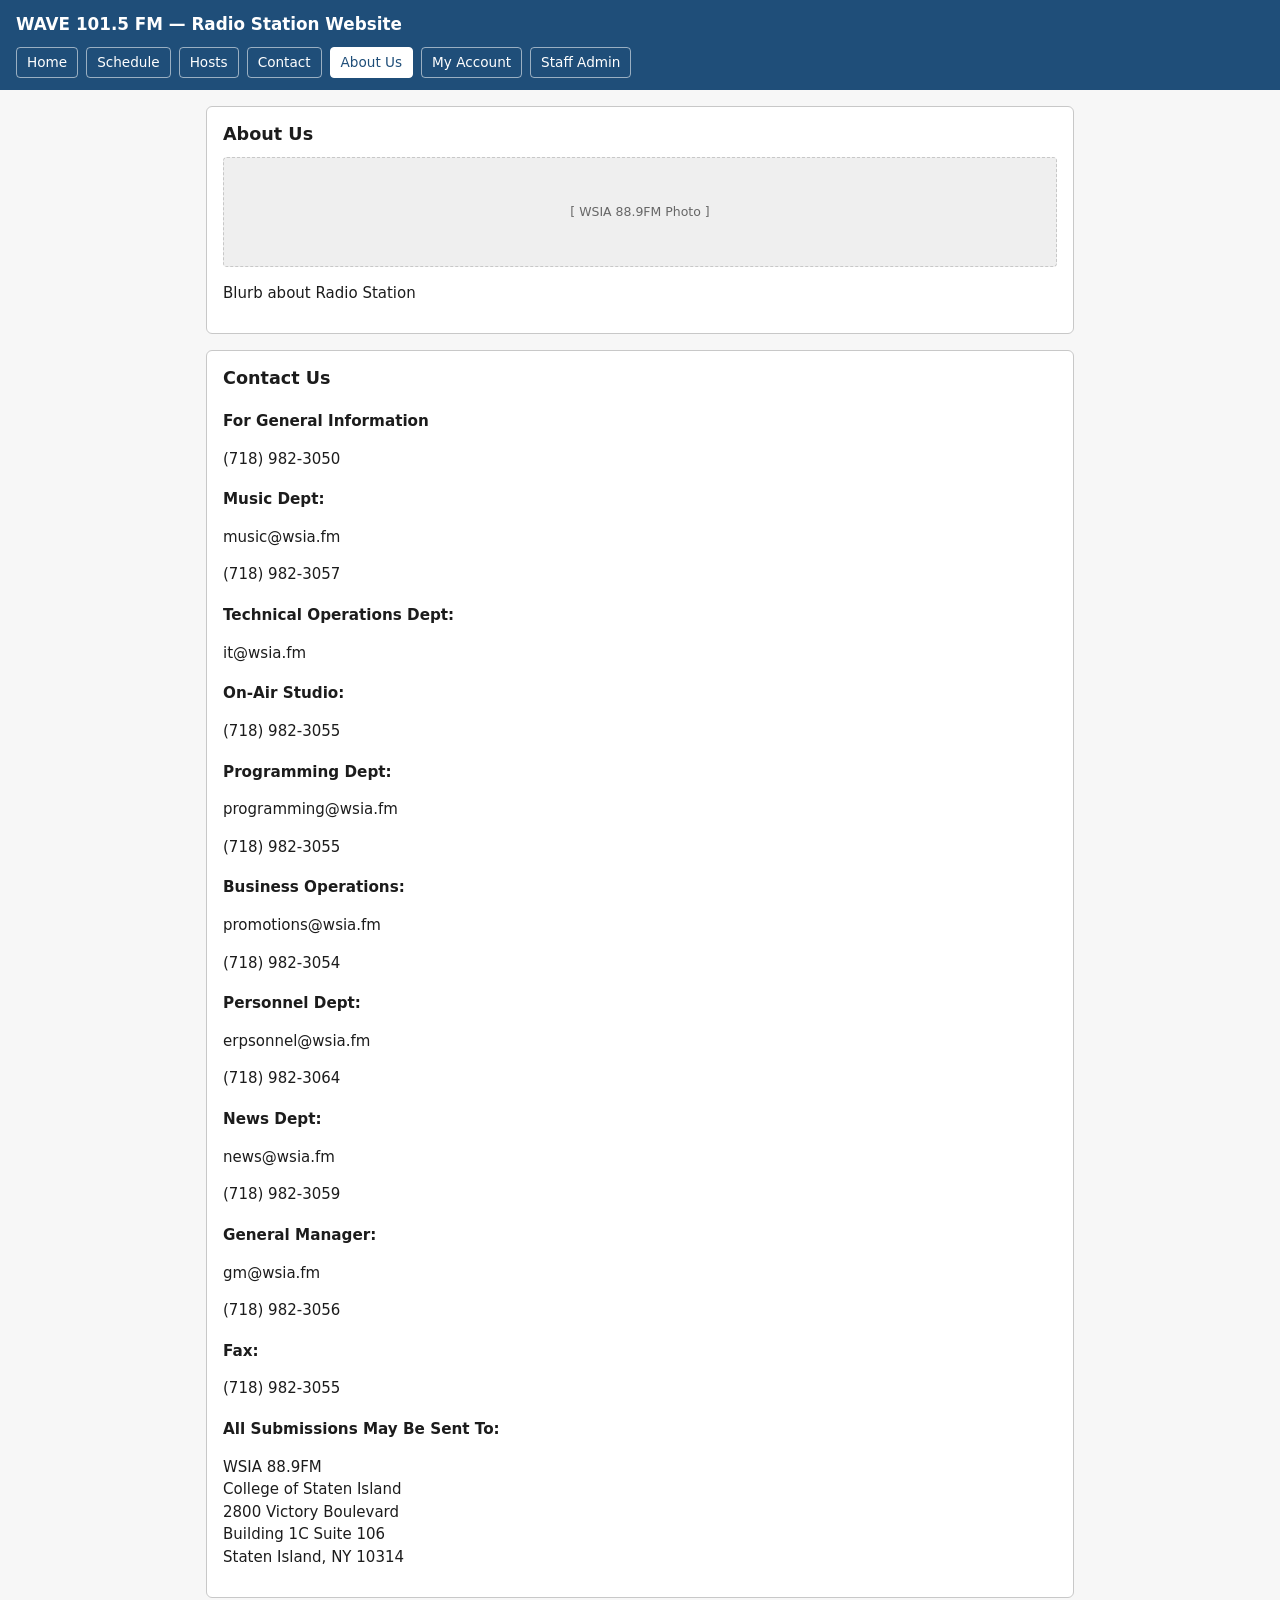
==== about_us.html @ 73772afa "Add Contact info" ====
<!DOCTYPE html>
<html lang="en">
<head>
<meta charset="utf-8">
<meta name="viewport" content="width=device-width, initial-scale=1">
<title>WAVE 101.5 FM — My Account</title>
<link rel="stylesheet" href="styles.css">
</head>
<body>

<header class="site">
  <h1>WAVE 101.5 FM — Radio Station Website</h1>
  <nav class="main">
    <a href="index.html">Home</a>
    <a href="schedule.html">Schedule</a>
    <a href="hosts.html">Hosts</a>
    <a href="contact.html">Contact</a>
    <a href="about_us.html" class="active">About Us</a>
    <a href="account.html">My Account</a>
    <a href="admin.html">Staff Admin</a>
  </nav>
</header>

<main>
  <section class = "card">
    <h2>About Us</h2>
     <div class="ph host-photo">[ WSIA 88.9FM Photo ]</div>
    <p> Blurb about Radio Station</p>
  </section>

  <section class="card">
    <h2>Contact Us</h2>
    <div>
      <article>
        <h3>For General Information</h3>
        <p>(718) 982-3050</p>
      </article>

      <article>
        <h3>Music Dept:</h3>
        <p>music@wsia.fm </p>
        <p>(718) 982-3057</p>
      </article>

      <article>
        <h3>Technical Operations Dept:</h3>
        <p>it@wsia.fm</p>
      </article>

      <article>
        <h3>On-Air Studio:</h3>
        <p>(718) 982-3055</p>
      </article>

      <article>
        <h3>Programming Dept:</h3>
        <p>programming@wsia.fm</p>
        <p>(718) 982-3055</p>
      </article>

      <article>
        <h3>Business Operations:</h3>
        <p>promotions@wsia.fm </p>
        <p>(718) 982-3054</p>
      </article>

      <article>
        <h3>Personnel Dept:</h3>
        <p>erpsonnel@wsia.fm </p>
        <p>(718) 982-3064</p>
      </article>

      <article>
        <h3>News Dept:</h3>
        <p>news@wsia.fm </p>
        <p>(718) 982-3059</p>
      </article>

      <article>
        <h3>General Manager:</h3>
        <p>gm@wsia.fm </p>
        <p>(718) 982-3056</p>
      </article>

      <article>
        <h3>Fax:</h3>
        <p>(718) 982-3055</p>
      </article>

      <article>
        <h3>All Submissions May Be Sent To:</h3>
        <p>WSIA 88.9FM <br>
            College of Staten Island <br>
            2800 Victory Boulevard <br>
            Building 1C Suite 106 <br>
            Staten Island, NY 10314 <br>
        </p>
      </article>

    </div>
  </section>


</main>
---- styles.css ----
/* ============================================================
   WAVE 101.5 FM — GUI Prototype Stylesheet
   Deliberately plain: no animation, no frameworks, no scripting.
   ============================================================ */

:root{
  --ink:    #1c1c1c;
  --muted:  #666666;
  --line:   #c8c8c8;
  --bg:     #f7f7f7;
  --panel:  #ffffff;
  --accent: #1f4e79;
}

*{ box-sizing: border-box; }

body{
  margin: 0;
  font-family: system-ui, -apple-system, "Segoe UI", Arial, sans-serif;
  font-size: 15px;
  line-height: 1.5;
  color: var(--ink);
  background: var(--bg);
}

a{ color: var(--accent); }

/* ---------- Header and navigation (SR-06: wraps on small screens) ---------- */
header.site{
  background: var(--accent);
  color: #fff;
  padding: 12px 16px;
}

header.site h1{
  margin: 0;
  font-size: 1.05rem;
  font-weight: 600;
}

nav.main{
  display: flex;
  flex-wrap: wrap;
  gap: 8px;
  margin-top: 10px;
}

nav.main a{
  color: #fff;
  text-decoration: none;
  font-size: .85rem;
  padding: 4px 10px;
  border: 1px solid rgba(255,255,255,.55);
  border-radius: 4px;
}

nav.main a.active{
  background: #fff;
  color: var(--accent);
  border-color: #fff;
}

/* ---------- Page layout ---------- */
main{
  max-width: 900px;
  margin: 0 auto;
  padding: 16px;
}

.card{
  background: var(--panel);
  border: 1px solid var(--line);
  border-radius: 6px;
  padding: 14px 16px;
  margin-bottom: 16px;
}

.card h2{
  margin: 0 0 10px;
  font-size: 1.1rem;
}

.card h3{
  margin: 18px 0 8px;
  font-size: .95rem;
}

.grid{
  display: flex;
  flex-wrap: wrap;
  gap: 14px;
}

.grid > *{
  flex: 1 1 240px;
}

/* ---------- Wireframe placeholders ---------- */
.ph{
  display: flex;
  align-items: center;
  justify-content: center;
  text-align: center;
  min-height: 80px;
  padding: 10px;
  font-size: .78rem;
  color: var(--muted);
  background: #efefef;
  border: 1px dashed var(--line);
  border-radius: 4px;
}

/* ---------- Audio player wireframe (SR-01) ---------- */
.player{
  display: flex;
  flex-wrap: wrap;
  gap: 16px;
  align-items: center;
}

.player-art{
  flex: 0 0 140px;
  min-height: 140px;
}

.player-controls{
  flex: 1 1 260px;
}

.now-playing{ margin: 0 0 10px; }

.buttons{
  display: flex;
  gap: 8px;
  margin-bottom: 10px;
}

.volume{
  display: block;
  font-size: .82rem;
  font-weight: 600;
  margin-bottom: 8px;
}

.volume input{
  display: block;
  width: 100%;
  margin-top: 4px;
}

.hint{
  font-size: .8rem;
  color: var(--muted);
  margin: 6px 0 0;
}

/* ---------- Buttons ---------- */
button{
  font: inherit;
  font-size: .88rem;
  padding: 6px 14px;
  border-radius: 4px;
  border: 1px solid var(--accent);
  background: var(--accent);
  color: #fff;
  cursor: pointer;
}

button.secondary{
  background: #fff;
  color: var(--accent);
}

button.small{
  padding: 3px 9px;
  font-size: .78rem;
}

button.danger{
  background: #fff;
  border-color: #a33;
  color: #a33;
}

/* ---------- Tables (SR-02, SR-04, SR-05) ---------- */
table{
  width: 100%;
  border-collapse: collapse;
  font-size: .88rem;
}

caption{
  text-align: left;
  font-size: .78rem;
  color: var(--muted);
  padding-bottom: 6px;
}

th, td{
  border: 1px solid var(--line);
  padding: 8px 10px;
  text-align: left;
  vertical-align: top;
}

th{ background: #eef2f6; }

.actions{ white-space: nowrap; }

/* ---------- Content tiles, hosts, social links ---------- */
.tile, .host{
  border: 1px solid var(--line);
  border-radius: 4px;
  padding: 12px;
  background: #fcfcfc;
}

.tile h3, .host h3{
  margin: 0 0 4px;
  font-size: .95rem;
}

.meta{
  font-size: .78rem;
  color: var(--muted);
  margin: 0 0 8px;
}

.host-photo{
  min-height: 110px;
  margin-bottom: 10px;
}

.social{
  display: flex;
  flex-wrap: wrap;
  gap: 10px;
}

.social-link{
  display: inline-block;
  padding: 6px 14px;
  border: 1px solid var(--accent);
  border-radius: 4px;
  text-decoration: none;
  font-size: .85rem;
}

/* ---------- Forms (SR-07, SR-04, SR-05, SR-09) ---------- */
.field{
  display: flex;
  flex-direction: column;
  gap: 4px;
  margin-bottom: 12px;
}

label{
  font-size: .82rem;
  font-weight: 600;
}

input, select, textarea{
  font: inherit;
  font-size: .88rem;
  padding: 7px 9px;
  border: 1px solid var(--line);
  border-radius: 4px;
  background: #fff;
  color: var(--ink);
}

textarea{
  min-height: 110px;
  resize: vertical;
}

ul.plain{
  margin: 0;
  padding-left: 20px;
  font-size: .88rem;
}

/* ---------- Notices ---------- */
.note{
  background: #fff8e1;
  border: 1px solid #e0c98a;
  color: #6b5300;
  padding: 8px 12px;
  border-radius: 4px;
  font-size: .84rem;
  margin-bottom: 16px;
}

/* ---------- Footer ---------- */
footer.site{
  max-width: 900px;
  margin: 0 auto;
  padding: 14px 16px 32px;
  font-size: .76rem;
  color: var(--muted);
  border-top: 1px solid var(--line);
}

/* ---------- SR-06: responsive behaviour ---------- */
@media (max-width: 600px){
  header.site h1{ font-size: .95rem; }
  nav.main a{ font-size: .8rem; padding: 3px 8px; }
  main{ padding: 12px; }
  th, td{ font-size: .8rem; padding: 6px; }
  .player-art{ flex: 1 1 100%; min-height: 110px; }
}
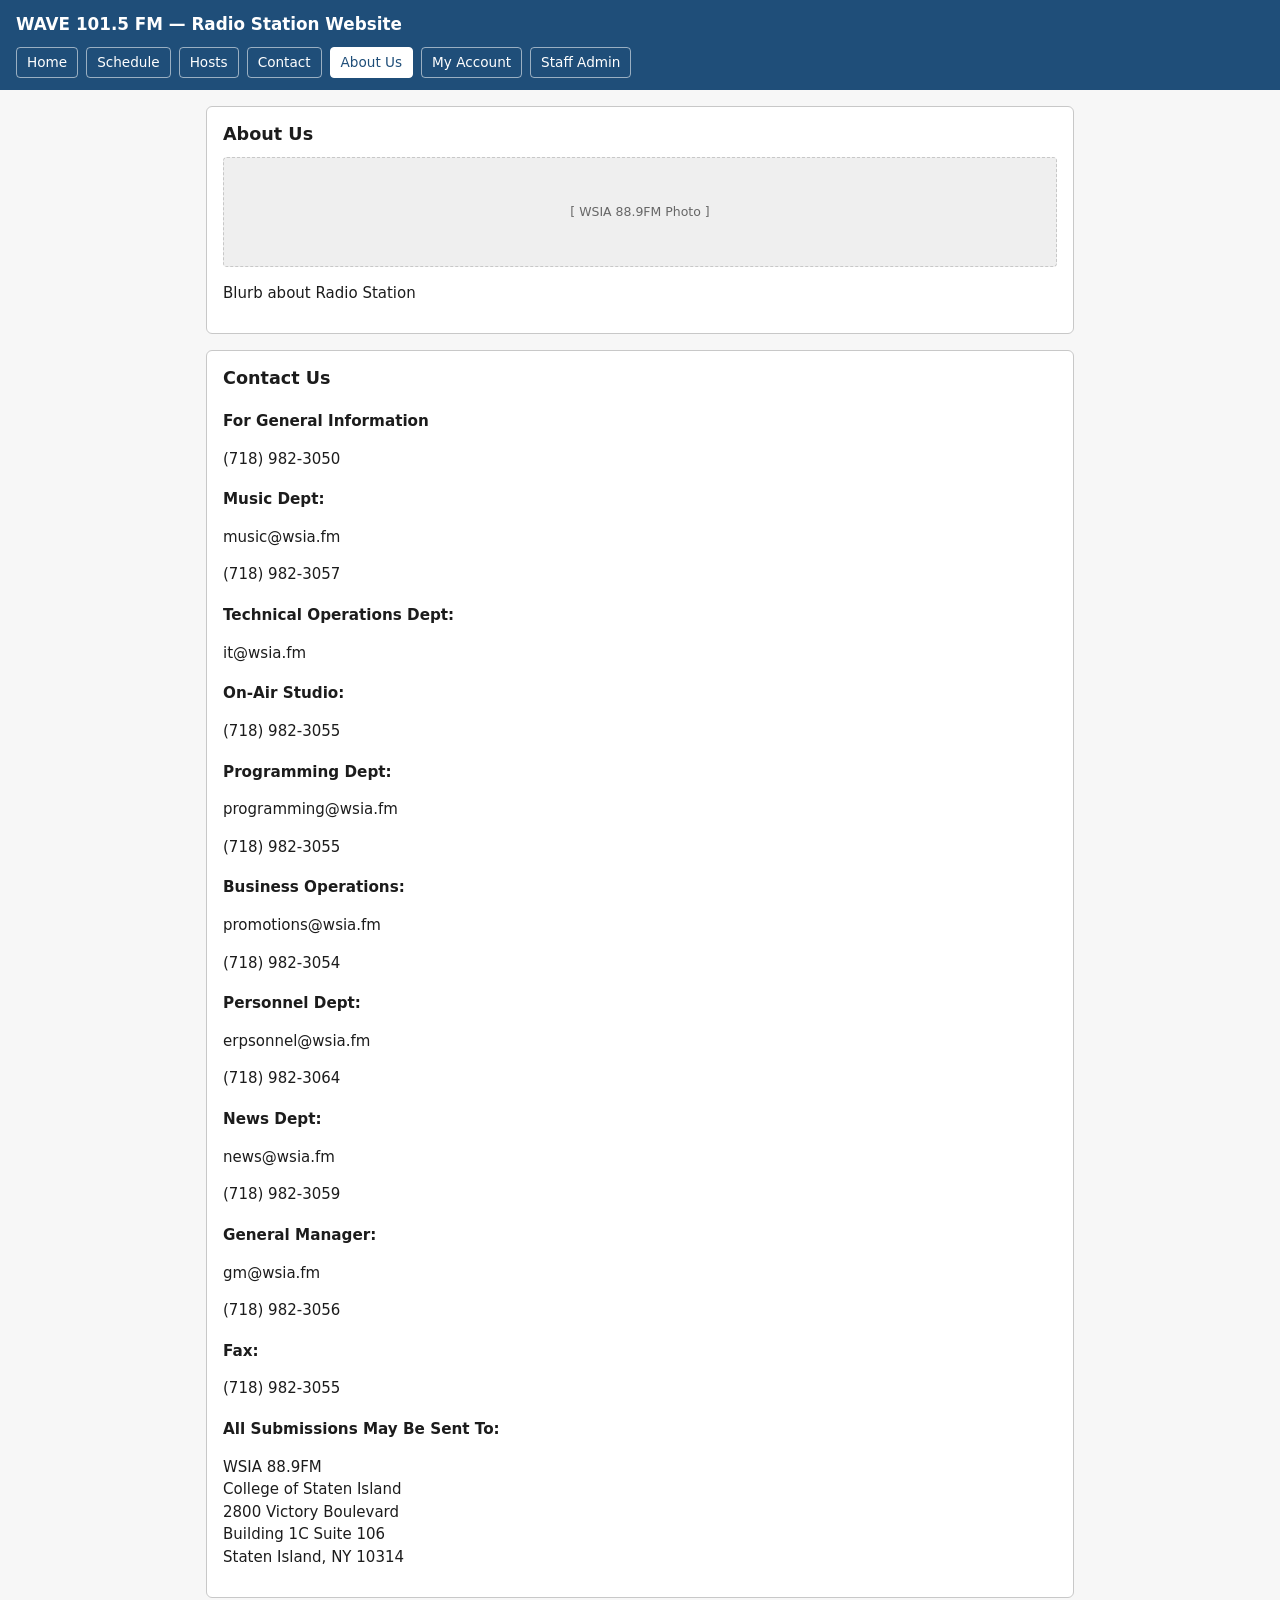
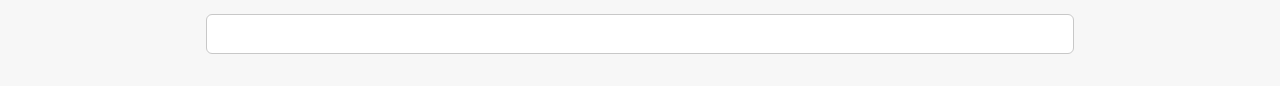
==== commit 7434ceb3: "Update format" ====
--- a/about_us.html
+++ b/about_us.html
@@ -100,5 +100,10 @@
     </div>
   </section>
 
+  <section class="card">
+    <h2></h2>
+    <div>
+    </div>
+  </section>
 
 </main>
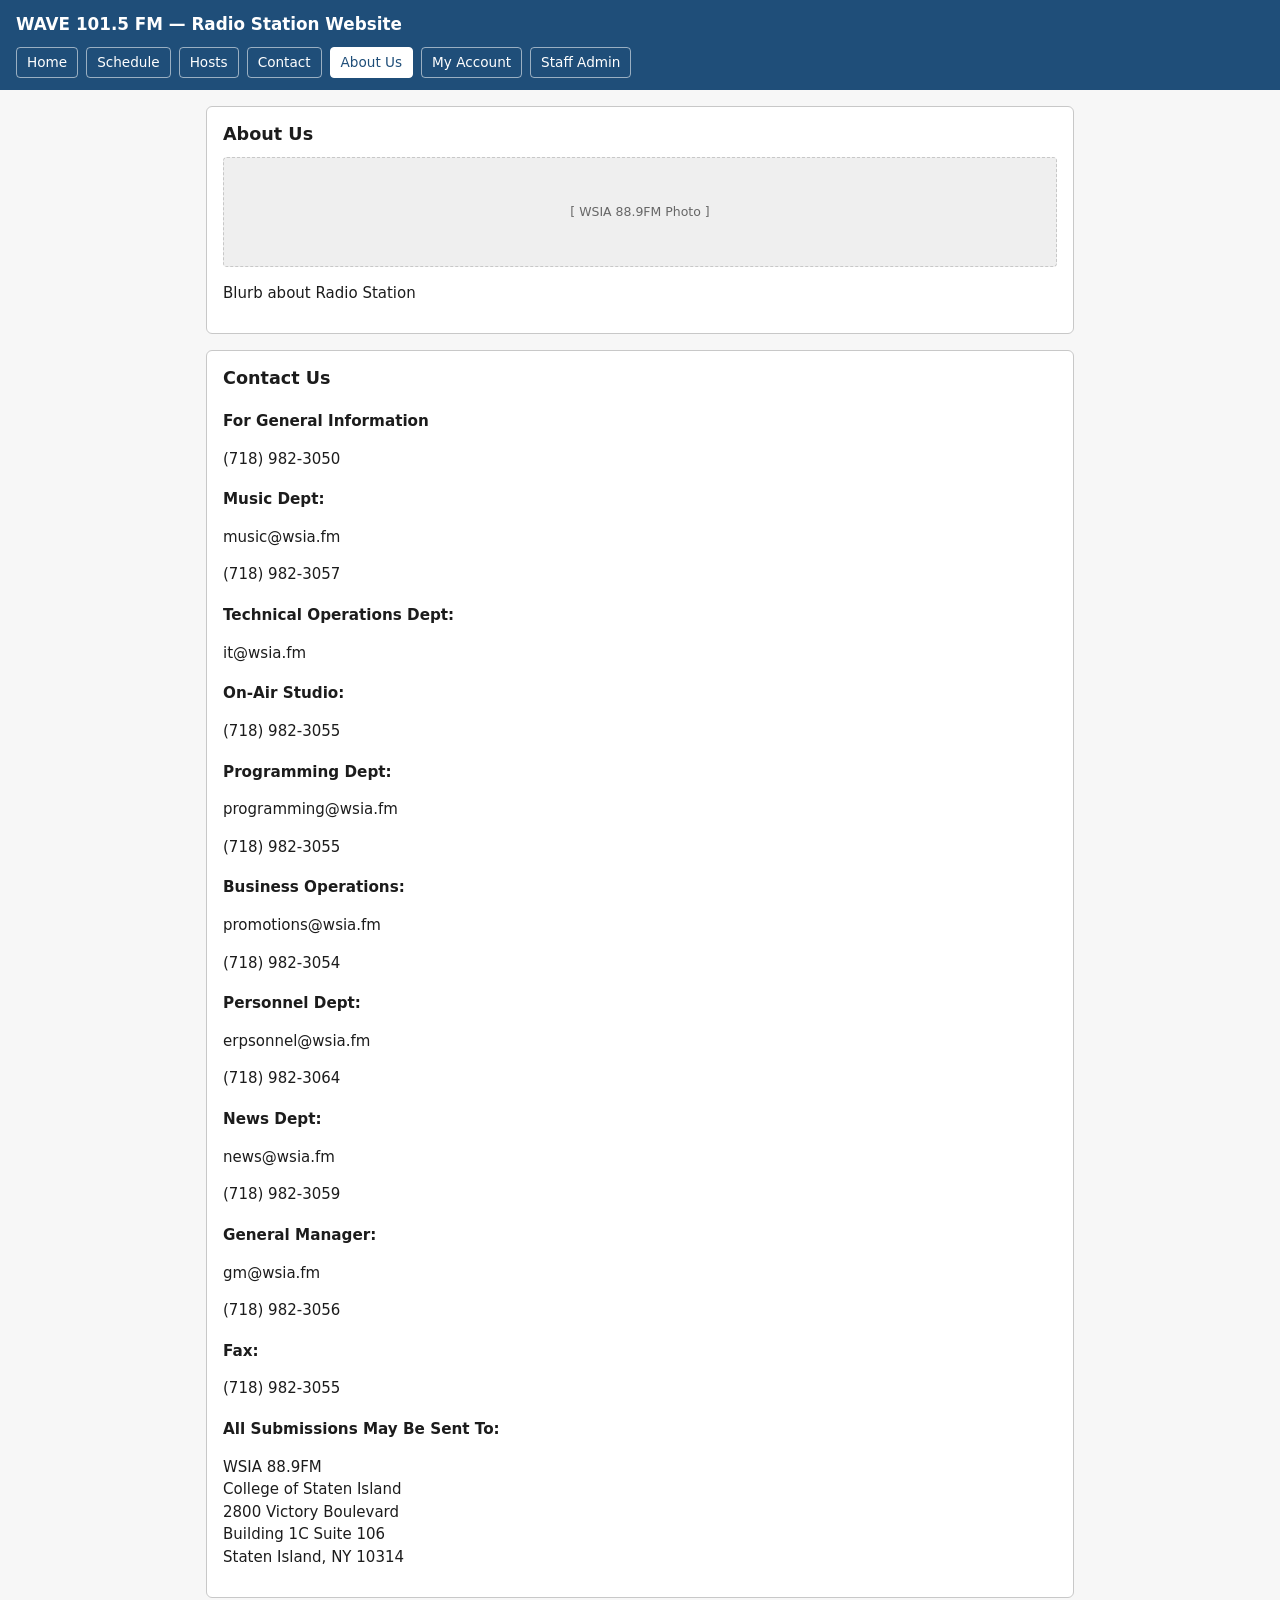
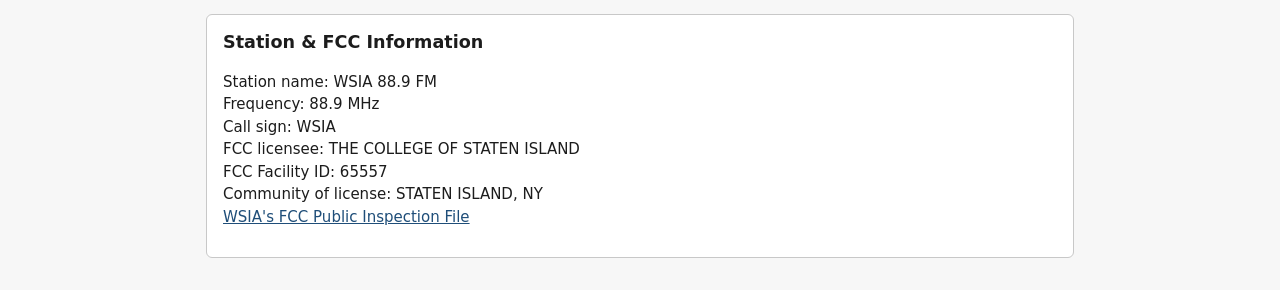
==== commit 8575c818: "Add Station & FCC Information" ====
--- a/about_us.html
+++ b/about_us.html
@@ -101,9 +101,18 @@
   </section>
 
   <section class="card">
-    <h2></h2>
+    <h2>Station & FCC Information</h2>
     <div>
+      <p>Station name: WSIA 88.9 FM <br>
+        Frequency: 88.9 MHz <br>
+        Call sign: WSIA <br>
+        FCC licensee: THE COLLEGE OF STATEN ISLAND <br>
+        FCC Facility ID: 65557 <br>
+        Community of license: STATEN ISLAND, NY <br>
+        <a href="https://publicfiles.fcc.gov/fm-profile/WSIA?id=65557" target="_blank" rel="noopener noreferrer"> 
+          WSIA's FCC Public Inspection File
+        </a>
+      </p>
     </div>
   </section>
-
 </main>
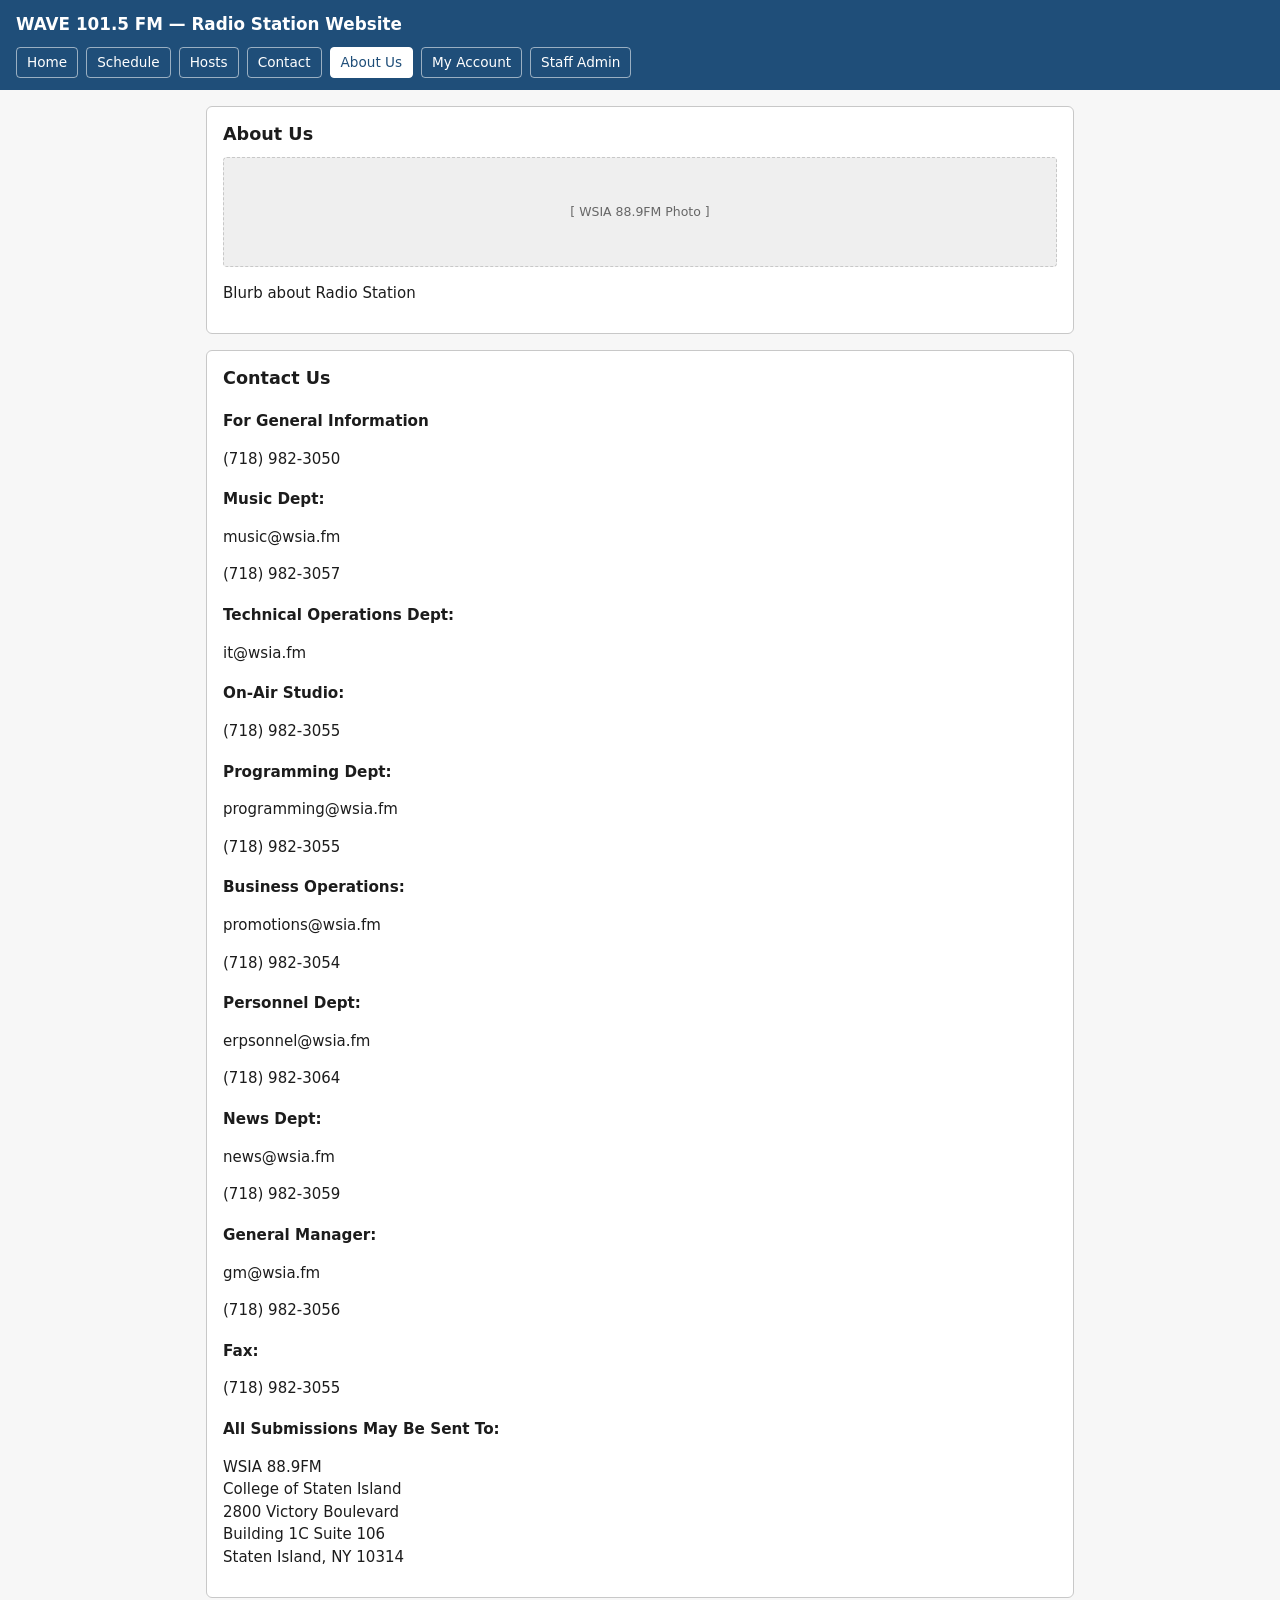
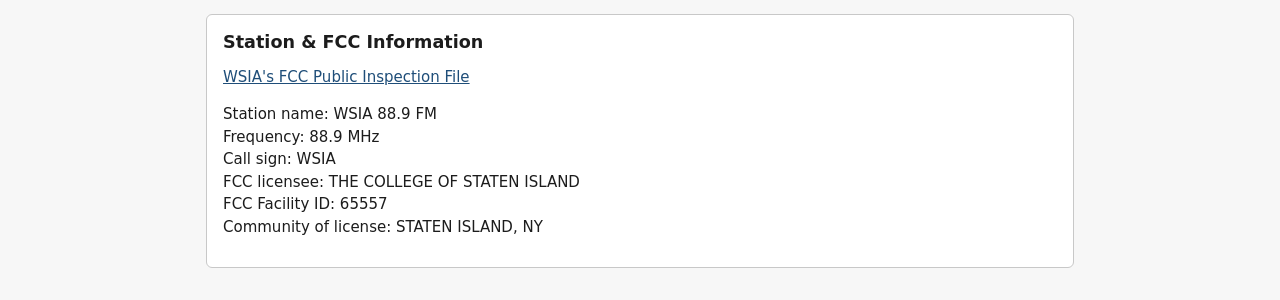
==== commit 7e4bd444: "Edit Station & FCC Information" ====
--- a/about_us.html
+++ b/about_us.html
@@ -103,15 +103,15 @@
   <section class="card">
     <h2>Station & FCC Information</h2>
     <div>
+      <a href="https://publicfiles.fcc.gov/fm-profile/WSIA?id=65557" target="_blank" rel="noopener noreferrer"> 
+        WSIA's FCC Public Inspection File
+      </a>
       <p>Station name: WSIA 88.9 FM <br>
         Frequency: 88.9 MHz <br>
         Call sign: WSIA <br>
         FCC licensee: THE COLLEGE OF STATEN ISLAND <br>
         FCC Facility ID: 65557 <br>
         Community of license: STATEN ISLAND, NY <br>
-        <a href="https://publicfiles.fcc.gov/fm-profile/WSIA?id=65557" target="_blank" rel="noopener noreferrer"> 
-          WSIA's FCC Public Inspection File
-        </a>
       </p>
     </div>
   </section>
